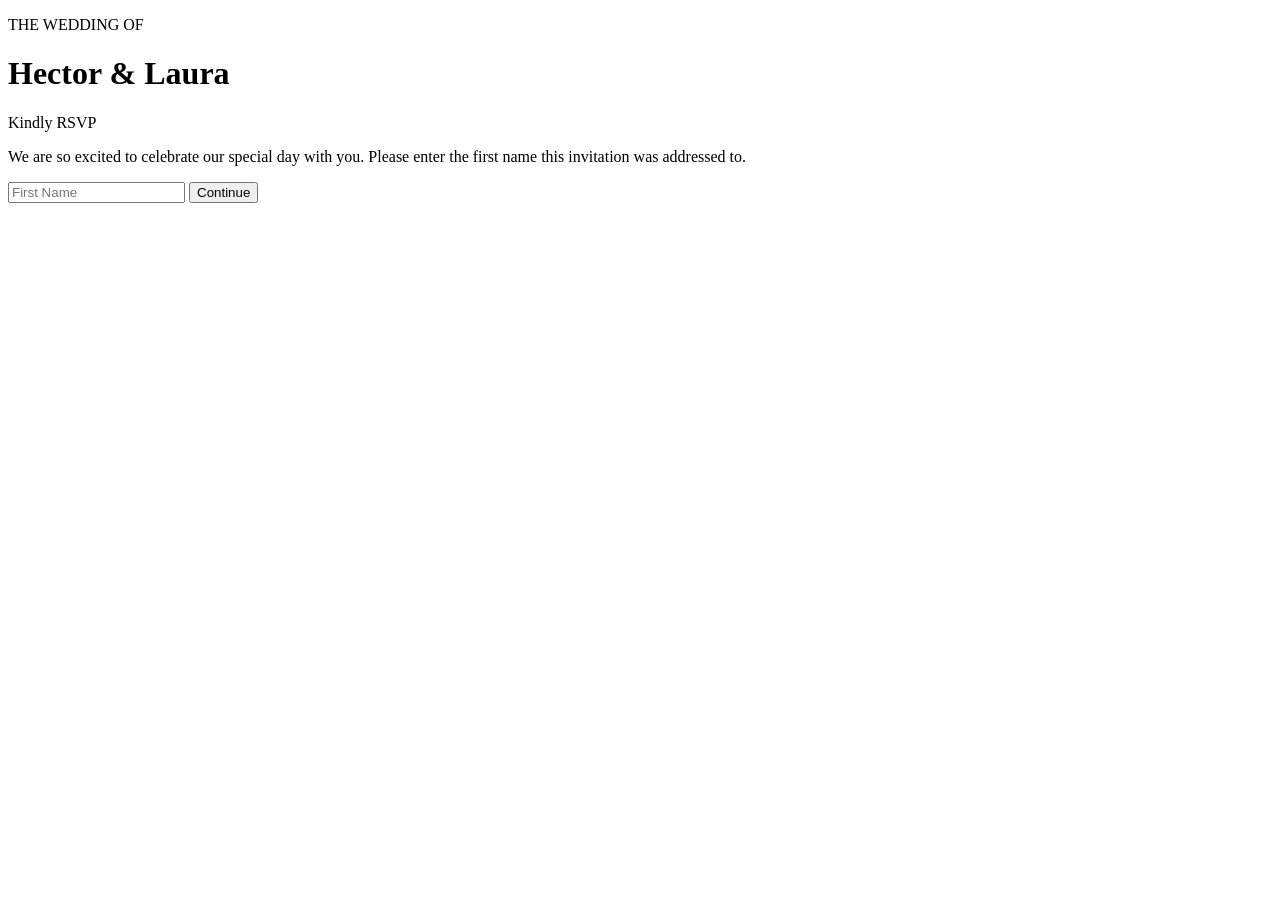
==== index.html @ 6c8c03f2 "Rename Index.html to index.html" ====
<!DOCTYPE html>
<html lang="en">
<head>
    <meta charset="UTF-8">
    <meta name="viewport" content="width=device-width, initial-scale=1.0">
    <title>Hector & Laura | RSVP</title>

    <link rel="preconnect" href="https://fonts.googleapis.com">
    <link rel="preconnect" href="https://fonts.gstatic.com" crossorigin>

    <link href="https://fonts.googleapis.com/css2?family=Cormorant+Garamond:wght@400;500;600&family=Poppins:wght@300;400;500&display=swap" rel="stylesheet">

    <link rel="stylesheet" href="style.css">
</head>

<body>

<div class="container">

    <p class="small-title">
        THE WEDDING OF
    </p>

    <h1>
        Hector
        <span>&</span>
        Laura
    </h1>

    <p class="subtitle">
        Kindly RSVP
    </p>

    <p class="description">
        We are so excited to celebrate our special day with you.
        Please enter the first name this invitation was addressed to.
    </p>

    <input
        id="guestSearch"
        type="text"
        placeholder="First Name">

    <button onclick="findGuest()">
        Continue
    </button>

</div>

<script src="script.js"></script>

</body>
</html>
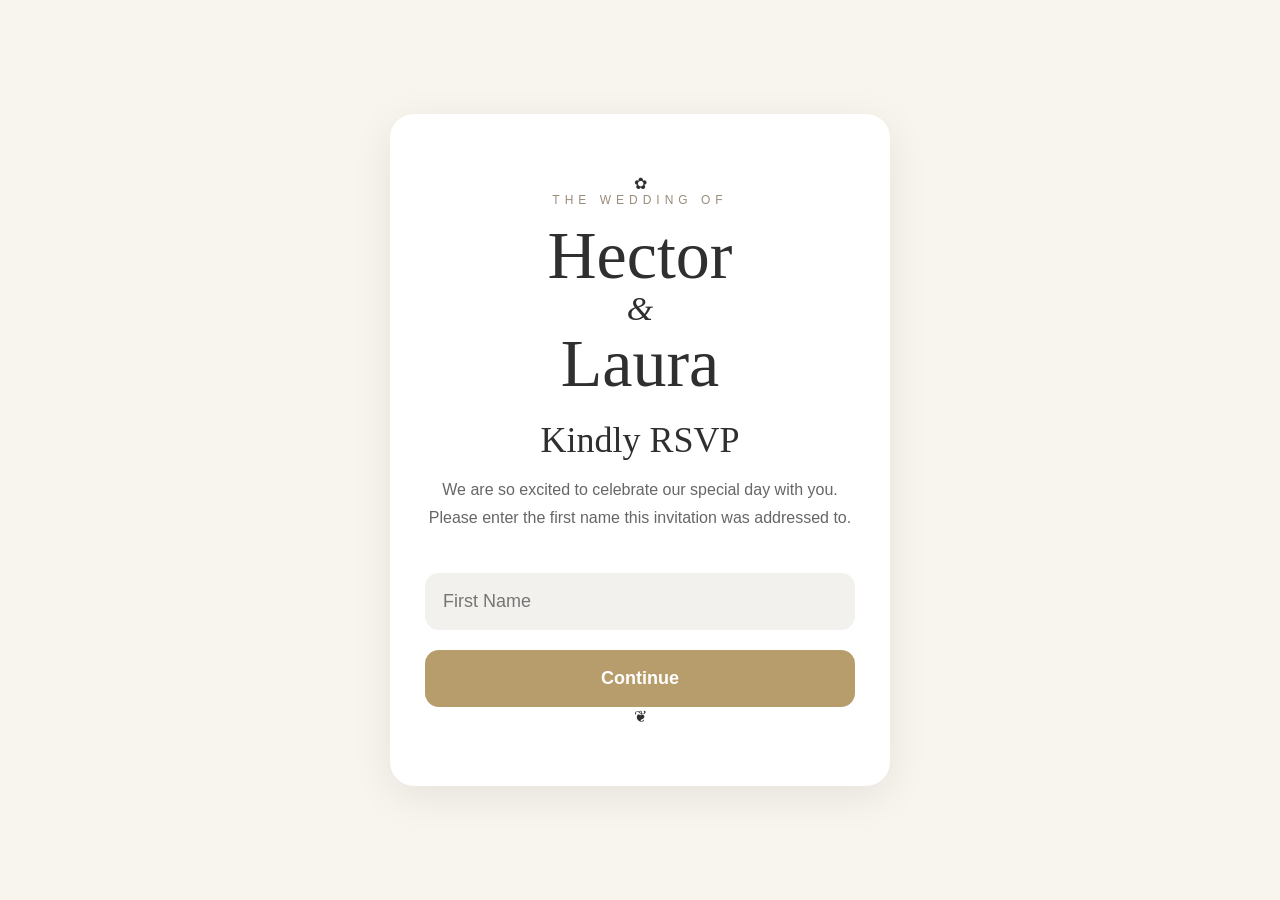
==== commit 10c08238: "Update index.html" ====
--- a/index.html
+++ b/index.html
@@ -17,9 +17,11 @@
 
 <div class="container">
 
-    <p class="small-title">
-        THE WEDDING OF
-    </p>
+    <div class="top-flower">✿</div>
+
+<p class="small-title">
+    THE WEDDING OF
+</p>
 
     <h1>
         Hector
@@ -45,6 +47,8 @@
         Continue
     </button>
 
+<div class="bottom-flower">❦</div>
+
 </div>
 
 <script src="script.js"></script>
--- a/style.css
+++ b/style.css
@@ -0,0 +1,193 @@
+*{
+    margin:0;
+    padding:0;
+    box-sizing:border-box;
+}
+
+body{
+    background:#f8f4ee;
+    font-family:'Poppins',sans-serif;
+    color:#2f2f2f;
+    display:flex;
+    justify-content:center;
+    align-items:center;
+    min-height:100vh;
+    padding:25px;
+}
+
+.container{
+
+    width:100%;
+    max-width:500px;
+
+    background:white;
+
+    padding:60px 35px;
+
+    border-radius:24px;
+
+    box-shadow:
+        0 10px 40px rgba(0,0,0,.08);
+
+    text-align:center;
+
+    animation:fade 1.2s;
+}
+
+@keyframes fade{
+
+from{
+opacity:0;
+transform:translateY(25px);
+}
+
+to{
+opacity:1;
+transform:translateY(0);
+}
+
+}
+
+.small-title{
+
+letter-spacing:5px;
+
+font-size:12px;
+
+font-weight:500;
+
+color:#9a8d7a;
+
+margin-bottom:18px;
+
+}
+
+h1{
+
+font-family:"Cormorant Garamond",serif;
+
+font-size:68px;
+
+line-height:.9;
+
+font-weight:500;
+
+margin-bottom:25px;
+
+}
+
+h1 span{
+
+display:block;
+
+font-size:34px;
+
+font-style:italic;
+
+margin:8px 0;
+
+}
+
+.subtitle{
+
+font-family:"Cormorant Garamond",serif;
+
+font-size:36px;
+
+margin-bottom:15px;
+
+}
+
+.description{
+
+color:#666;
+
+line-height:1.8;
+
+font-size:16px;
+
+margin-bottom:40px;
+
+}
+
+input{
+
+width:100%;
+
+padding:18px;
+
+font-size:18px;
+
+border:none;
+
+background:#f3f1ed;
+
+border-radius:14px;
+
+outline:none;
+
+margin-bottom:20px;
+
+}
+
+input:focus{
+
+background:white;
+
+border:2px solid #b79d6b;
+
+}
+
+button{
+
+width:100%;
+
+padding:18px;
+
+border:none;
+
+border-radius:14px;
+
+background:#b79d6b;
+
+color:white;
+
+font-size:18px;
+
+font-weight:600;
+
+cursor:pointer;
+
+transition:.3s;
+
+}
+
+button:hover{
+
+transform:translateY(-2px);
+
+box-shadow:0 10px 25px rgba(183,157,107,.35);
+
+}
+
+@media(max-width:600px){
+
+h1{
+
+font-size:54px;
+
+}
+
+.subtitle{
+
+font-size:28px;
+
+}
+
+.container{
+
+padding:45px 25px;
+
+}
+
+}
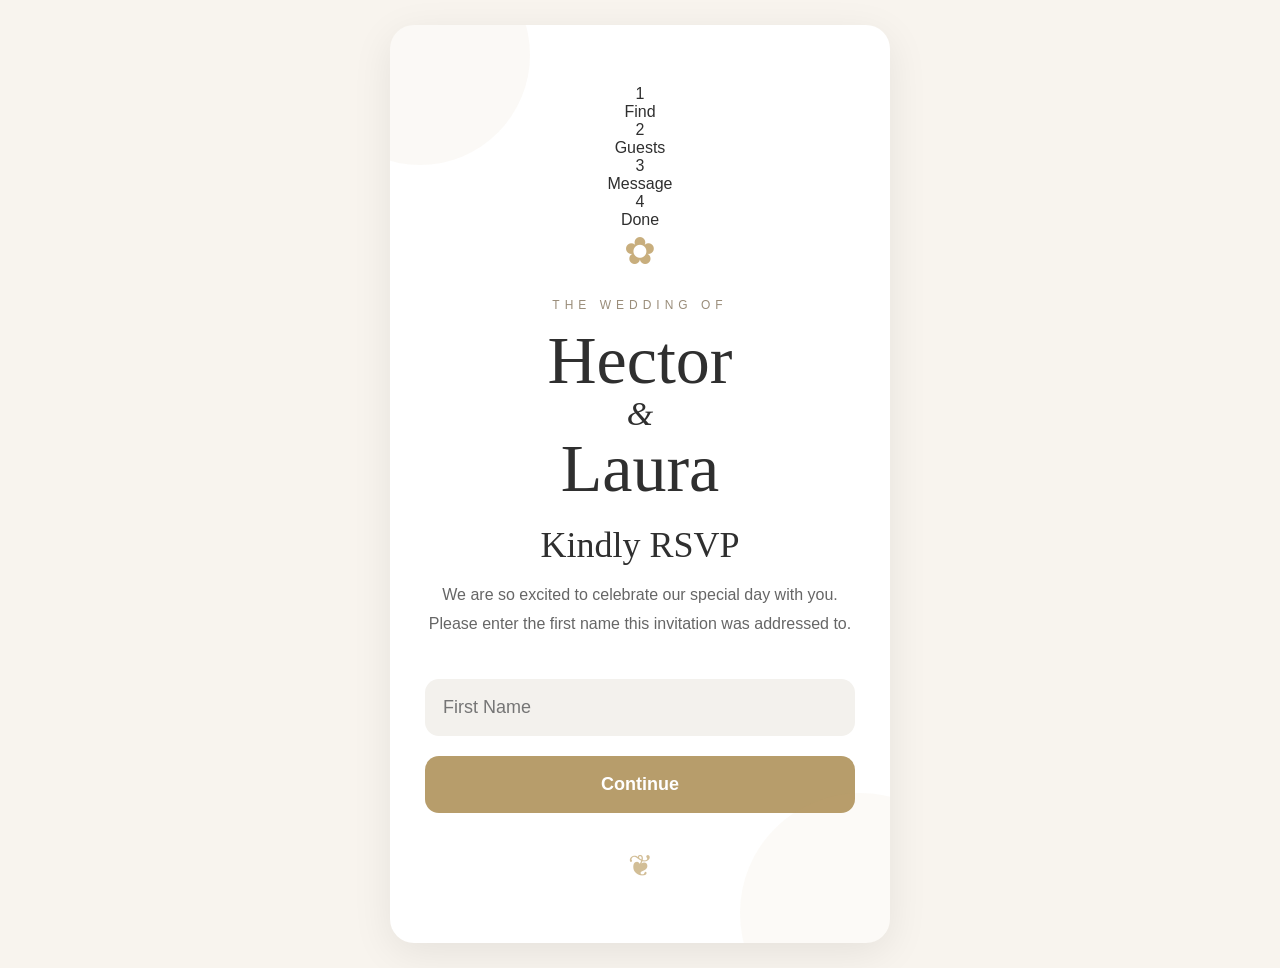
==== commit d098e2fc: "Update index.html" ====
--- a/index.html
+++ b/index.html
@@ -16,6 +16,36 @@
 <body>
 
 <div class="container">
+
+<div id="progress" class="progress">
+
+<div class="step active">
+<div class="circle">1</div>
+<span>Find</span>
+</div>
+
+<div class="line"></div>
+
+<div class="step">
+<div class="circle">2</div>
+<span>Guests</span>
+</div>
+
+<div class="line"></div>
+
+<div class="step">
+<div class="circle">3</div>
+<span>Message</span>
+</div>
+
+<div class="line"></div>
+
+<div class="step">
+<div class="circle">4</div>
+<span>Done</span>
+</div>
+
+</div>
 
     <div class="top-flower">✿</div>
 
--- a/style.css
+++ b/style.css
@@ -191,3 +191,159 @@
 }
 
 }
+.top-flower{
+
+font-size:38px;
+
+color:#c8ae7d;
+
+margin-bottom:25px;
+
+animation:fade 1.8s;
+
+}
+
+.bottom-flower{
+
+margin-top:35px;
+
+font-size:30px;
+
+color:#c8ae7d;
+
+opacity:.8;
+
+}
+
+.container{
+
+position:relative;
+
+overflow:hidden;
+
+}
+
+.container::before{
+
+content:"";
+
+position:absolute;
+
+top:-80px;
+
+left:-80px;
+
+width:220px;
+
+height:220px;
+
+border-radius:50%;
+
+background:rgba(183,157,107,.06);
+
+}
+
+.container::after{
+
+content:"";
+
+position:absolute;
+
+bottom:-90px;
+
+right:-90px;
+
+width:240px;
+
+height:240px;
+
+border-radius:50%;
+
+background:rgba(183,157,107,.05);
+
+}
+.guest-card{
+
+display:block;
+
+background:#f5f3ef;
+
+padding:18px;
+
+border-radius:15px;
+
+margin-bottom:12px;
+
+font-size:18px;
+
+cursor:pointer;
+
+text-align:left;
+
+}
+
+.guest-card input{
+
+width:auto;
+
+margin-right:12px;
+
+}
+
+textarea{
+
+width:100%;
+
+height:120px;
+
+margin:25px 0;
+
+padding:18px;
+
+border:none;
+
+background:#f5f3ef;
+
+border-radius:15px;
+
+font-size:16px;
+
+resize:none;
+
+font-family:Poppins,sans-serif;
+
+}.guest-card{
+    display:flex;
+    align-items:center;
+    gap:16px;
+    background:white;
+    border:1px solid #e8dfd2;
+    border-radius:18px;
+    padding:18px;
+    margin-bottom:16px;
+    transition:all .25s ease;
+    box-shadow:0 6px 18px rgba(0,0,0,.05);
+}
+
+.guest-card:hover{
+    transform:translateY(-3px);
+    border-color:#b79d6b;
+    box-shadow:0 12px 30px rgba(183,157,107,.18);
+}
+
+.guest-card input{
+    width:22px;
+    height:22px;
+    accent-color:#b79d6b;
+}
+
+.guest-name{
+    font-family:"Cormorant Garamond",serif;
+    font-size:28px;
+}
+
+.guest-status{
+    color:#888;
+    font-size:14px;
+    margin-top:4px;
+}
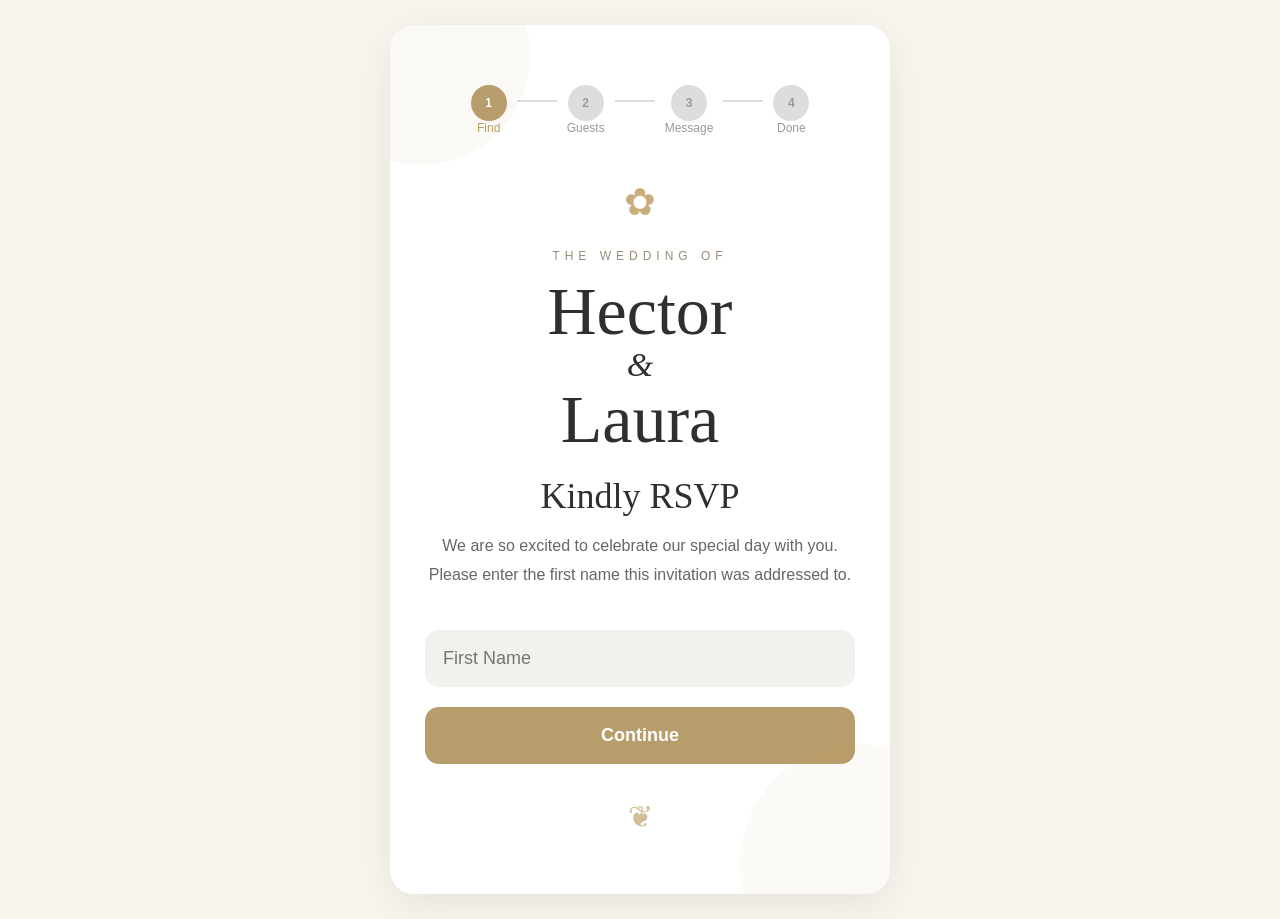
==== commit 0679681b: "Update index.html" ====
--- a/index.html
+++ b/index.html
@@ -81,7 +81,7 @@
 
 </div>
 
-<script src="script.js"></script>
+<script type="module" src="script.js"></script>
 
 </body>
 </html>
--- a/style.css
+++ b/style.css
@@ -346,4 +346,80 @@
     color:#888;
     font-size:14px;
     margin-top:4px;
+}.progress{
+
+display:flex;
+
+justify-content:center;
+
+align-items:center;
+
+margin-bottom:45px;
+
+gap:10px;
+
+flex-wrap:wrap;
+
+}
+
+.step{
+
+display:flex;
+
+flex-direction:column;
+
+align-items:center;
+
+font-size:12px;
+
+color:#999;
+
+}
+
+.circle{
+
+width:36px;
+
+height:36px;
+
+border-radius:50%;
+
+background:#ddd;
+
+display:flex;
+
+justify-content:center;
+
+align-items:center;
+
+font-weight:bold;
+
+transition:.3s;
+
+}
+
+.step.active .circle{
+
+background:#b79d6b;
+
+color:white;
+
+}
+
+.step.active{
+
+color:#b79d6b;
+
+}
+
+.line{
+
+height:2px;
+
+width:40px;
+
+background:#ddd;
+
+margin-bottom:18px;
+
 }
